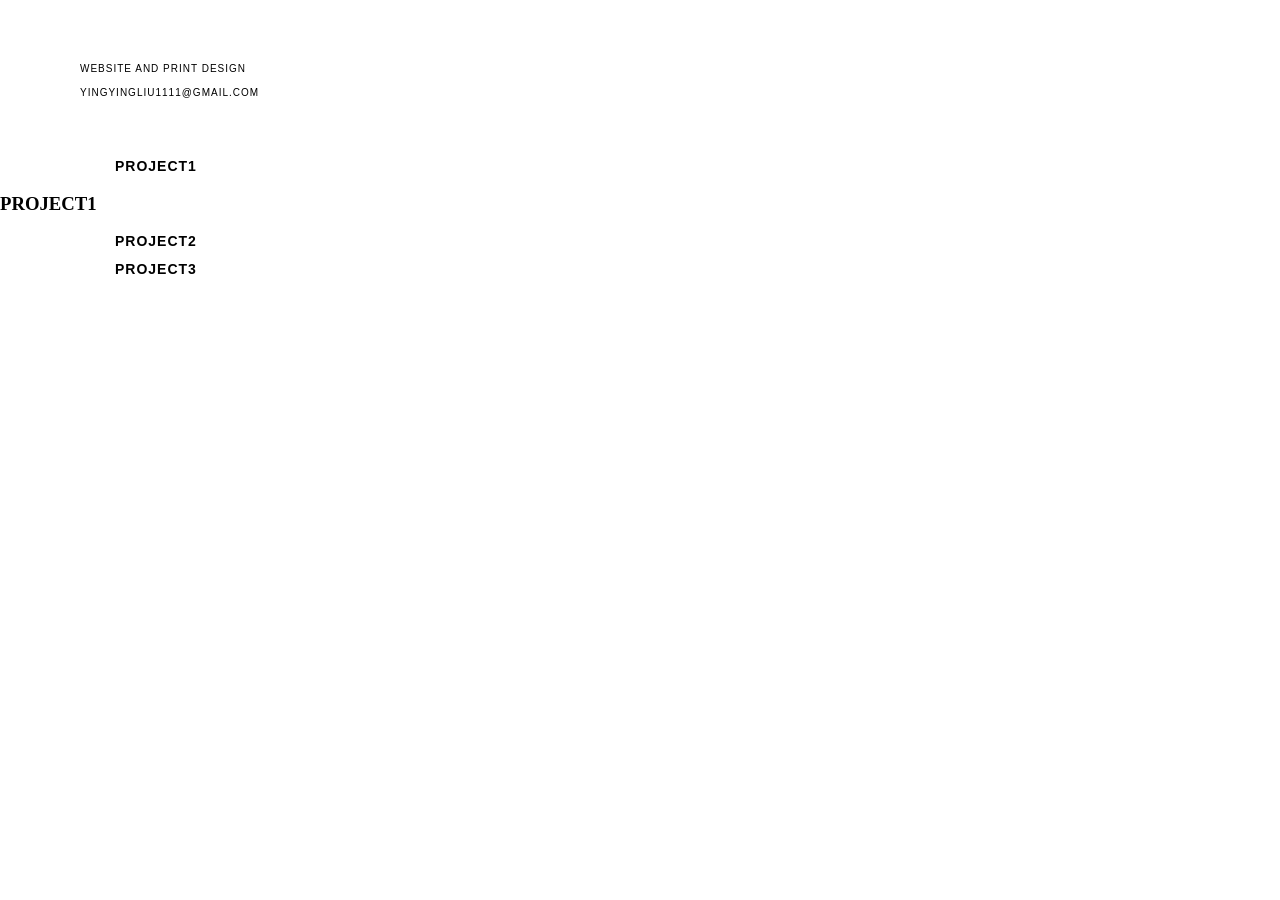
==== index.html @ c7cd2081 "new index created" ====
<html>
<head>
<head>
    <link rel="stylesheet" type="text/css" href="indexstyle.css">
    <title>Designer Ying</title>
    <script src="https://code.jquery.com/jquery-1.10.2.js"></script>
</head>
<body>
    <div id="headbar">
        <div id="info">
            <p>WEBSITE AND PRINT DESIGN</p>
            <p>YINGYINGLIU1111@GMAIL.COM</p>
        </div>
    </div>
   	<h2><a href="#">PROJECT1</a></h2>
   	   	<h3><a href="#">PROJECT1</a></h3>
	<h2><a href="#">PROJECT2</a></h2>
	<h2><a href="#">PROJECT3</a></h2>
</body>
---- indexstyle.css ----
body{
    margin: 0;
}
img{
    padding-left:60px;
    width: 60px;
    
}
#headbar{
    margin: 50px;
}
#topbar{
        display: inline-block;
}

p{
    color: black;
    font-family: sans-serif;
    font-size: 10px;
    font-weight: 400;
    line-height: 11px;
    vertical-align: top;
    letter-spacing: 1px;
    padding-top: 3px;
}
#line{
    width: 1px;
    height: 45px;
    background-color: black;
    display: inline-block;
    margin-left: 25px;
    vertical-align: top;
    margin-top: 8px;
}
#info{
    display: inline-block;
    vertical-align: top;
    padding-left:30px;
    vertical-align: top;
}

h2{
    color: black;
    font-family: sans-serif;
    font-size: 14px;
    letter-spacing: 1;
    font-weight: 600;
    text-decoration: none;
    padding-left:115px;
}
a:link {
    color: black;
    text-decoration: none;
}

a:visited {
    color: black;
    text-decoration: none;
}

a:hover {
    color: darkred;
    text-decoration: none;
}
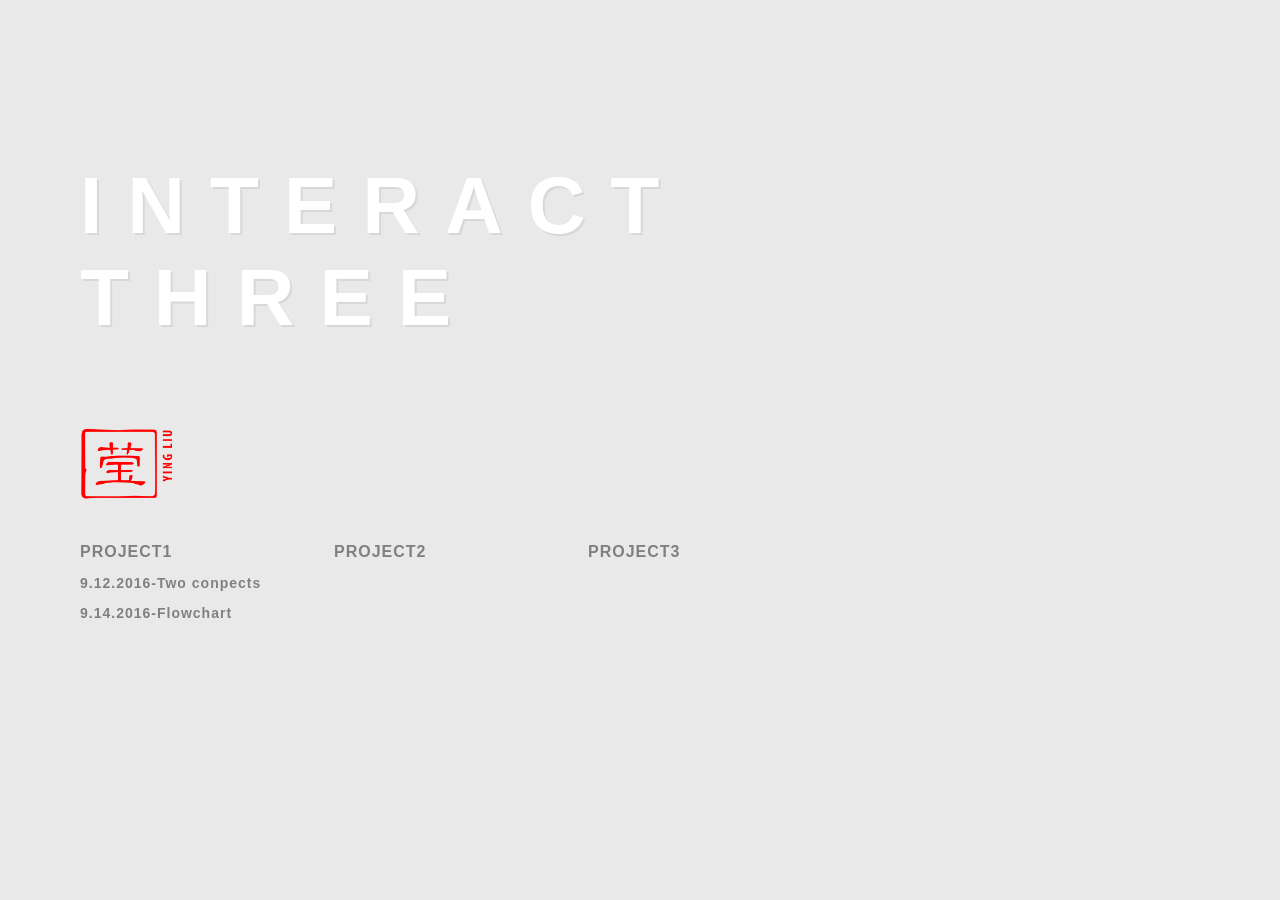
==== commit ccacc7d9: "styleing style-change css/html" ====
--- a/index.html
+++ b/index.html
@@ -6,14 +6,23 @@
     <script src="https://code.jquery.com/jquery-1.10.2.js"></script>
 </head>
 <body>
-    <div id="headbar">
-        <div id="info">
-            <p>WEBSITE AND PRINT DESIGN</p>
-            <p>YINGYINGLIU1111@GMAIL.COM</p>
-        </div>
+    <div id="big-text">
+    	<h1>INTERACT<br>THREE</h1>
     </div>
-   	<h2><a href="#">PROJECT1</a></h2>
-   	   	<h3><a href="#">PROJECT1</a></h3>
-	<h2><a href="#">PROJECT2</a></h2>
-	<h2><a href="#">PROJECT3</a></h2>
+    <div id="logobox">
+    	<img src="img/logo-red.png">
+    </div>
+    <div id="links">
+    	<div id="pro1-box">
+   			<h2>PROJECT1</h2>
+   			<h3><a href="#">9.12.2016-Two conpects</a></h3>
+   			<h3><a href="#">9.14.2016-Flowchart</a></h3>
+   		</div>
+   		<div id="pro2-box">
+	   		<h2>PROJECT2</h2>
+	   	</div>
+	   	<div id="pro3-box">
+		   	<h2>PROJECT3</h2>
+		 </div>
+    </div>
 </body>
--- a/indexstyle.css
+++ b/indexstyle.css
@@ -1,65 +1,78 @@
 body{
     margin: 0;
+    background-color: rgba(212,212,212,0.49);
 }
 img{
-    padding-left:60px;
-    width: 60px;
-    
+    width: 100px;
 }
-#headbar{
-    margin: 50px;
+#header{
+	padding-top: 80px;
 }
-#topbar{
-        display: inline-block;
+#logobox{
+    padding-top: 30px;
+    padding-left: 80px;
+    display: inline-block;
 }
-
-p{
-    color: black;
+#big-text{
+	text-align: left;
+}
+#links{
+	padding-top: 30px;
+	padding-left: 80px;
+	padding-bottom: 80px;
+}
+#pro1-box{
+	vertical-align: top;
+	display: inline-block;
+	width: 250px;
+}
+#pro2-box{
+	vertical-align: top;
+	display: inline-block;
+	width: 250px;
+	}
+#pro3-box{
+	vertical-align: top;
+	display: inline-block;
+	width: 250px;
+	}
+h1{
+    color: white;
     font-family: sans-serif;
-    font-size: 10px;
-    font-weight: 400;
-    line-height: 11px;
-    vertical-align: top;
-    letter-spacing: 1px;
-    padding-top: 3px;
+    text-shadow: 2px 2px 0px rgba(161,161,161,0.24);
+    font-size: 80px;
+    letter-spacing: 25;
+    font-weight: 800;
+    padding-left: 80px;
+    padding-top:160px;
 }
-#line{
-    width: 1px;
-    height: 45px;
-    background-color: black;
-    display: inline-block;
-    margin-left: 25px;
-    vertical-align: top;
-    margin-top: 8px;
+h2{
+	color: gray;    
+    font-family: sans-serif;
+    font-size: 16px;
+    letter-spacing: 1;
+    font-weight: 600;
+    text-decoration: none;
 }
-#info{
-    display: inline-block;
-    vertical-align: top;
-    padding-left:30px;
-    vertical-align: top;
-}
-
-h2{
-    color: black;
-    font-family: sans-serif;
+h3{
+	color: gray;    
+	font-family: sans-serif;
     font-size: 14px;
     letter-spacing: 1;
     font-weight: 600;
     text-decoration: none;
-    padding-left:115px;
 }
 a:link {
-    color: black;
+    color: gray;
+    text-decoration: none;
+}
+a:visited {
+    color:darkred;
+    text-decoration: none;
+}
+a:hover {
+    color: red;
     text-decoration: none;
 }
 
-a:visited {
-    color: black;
-    text-decoration: none;
-}
 
-a:hover {
-    color: darkred;
-    text-decoration: none;
-}
-
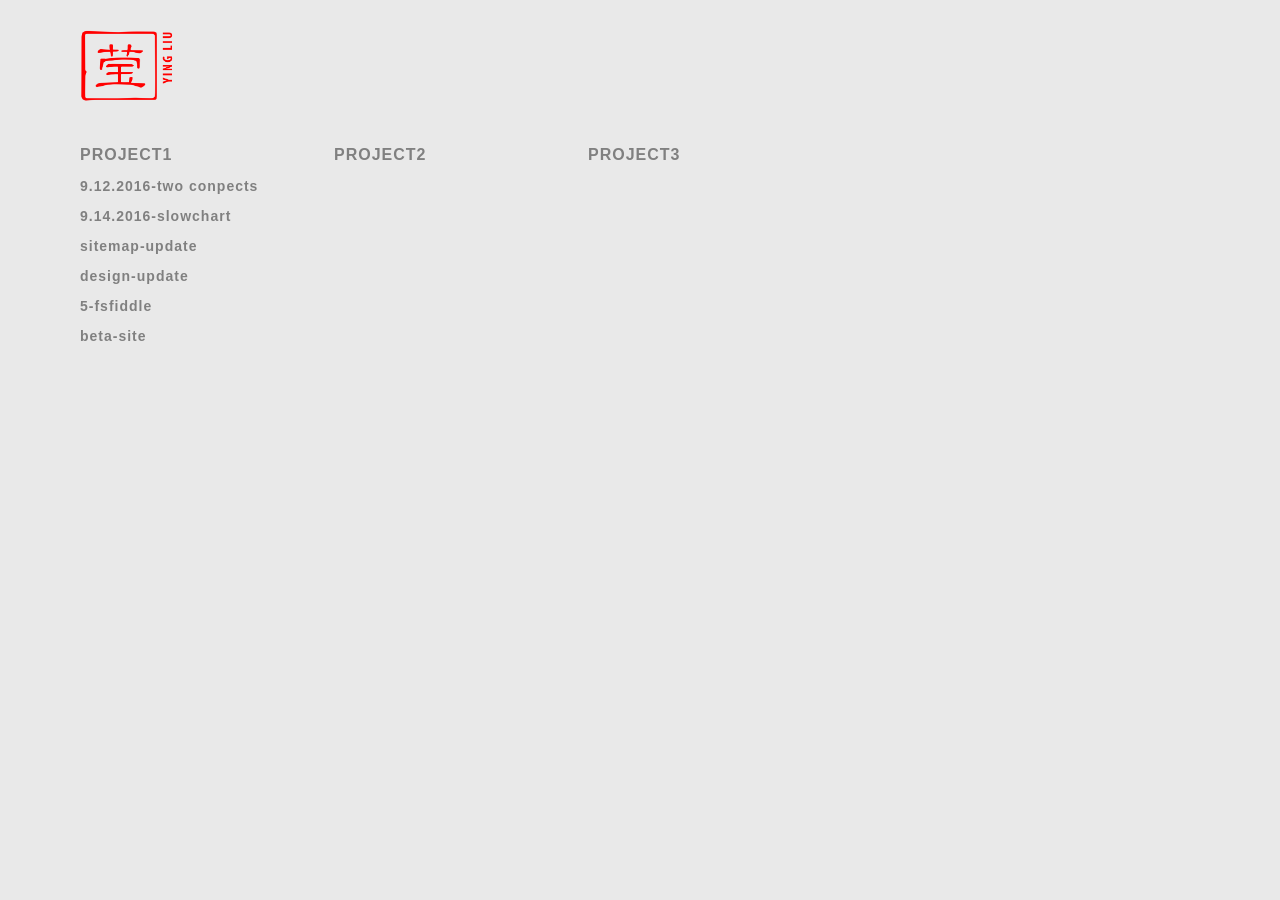
==== commit 61b31723: "god help us" ====
--- a/index.html
+++ b/index.html
@@ -1,22 +1,22 @@
 <html>
-<head>
 <head>
     <link rel="stylesheet" type="text/css" href="indexstyle.css">
     <title>Designer Ying</title>
     <script src="https://code.jquery.com/jquery-1.10.2.js"></script>
 </head>
 <body>
-    <div id="big-text">
-    	<h1>INTERACT<br>THREE</h1>
-    </div>
     <div id="logobox">
     	<img src="img/logo-red.png">
     </div>
     <div id="links">
     	<div id="pro1-box">
    			<h2>PROJECT1</h2>
-   			<h3><a href="#">9.12.2016-Two conpects</a></h3>
-   			<h3><a href="#">9.14.2016-Flowchart</a></h3>
+   			<h3><a href="links/9.12/main.html">9.12.2016-two conpects</a></h3>
+   			<h3><a href="links/9.14/main.html">9.14.2016-slowchart</a></h3>
+   			<h3><a href="links/9.14/main.html">sitemap-update</a></h3>
+   			<h3><a href="links/9.14/main.html">design-update</a></h3>
+   			<h3><a href="links/9.14/main.html">5-fsfiddle</a></h3>
+   			<h3><a href="links/beta/main.html">beta-site</a></h3>
    		</div>
    		<div id="pro2-box">
 	   		<h2>PROJECT2</h2>
@@ -25,4 +25,5 @@
 		   	<h2>PROJECT3</h2>
 		 </div>
     </div>
-</body>+</body>
+</html>
--- a/indexstyle.css
+++ b/indexstyle.css
@@ -12,9 +12,6 @@
     padding-top: 30px;
     padding-left: 80px;
     display: inline-block;
-}
-#big-text{
-	text-align: left;
 }
 #links{
 	padding-top: 30px;
@@ -67,7 +64,7 @@
     text-decoration: none;
 }
 a:visited {
-    color:darkred;
+    color: gray;
     text-decoration: none;
 }
 a:hover {
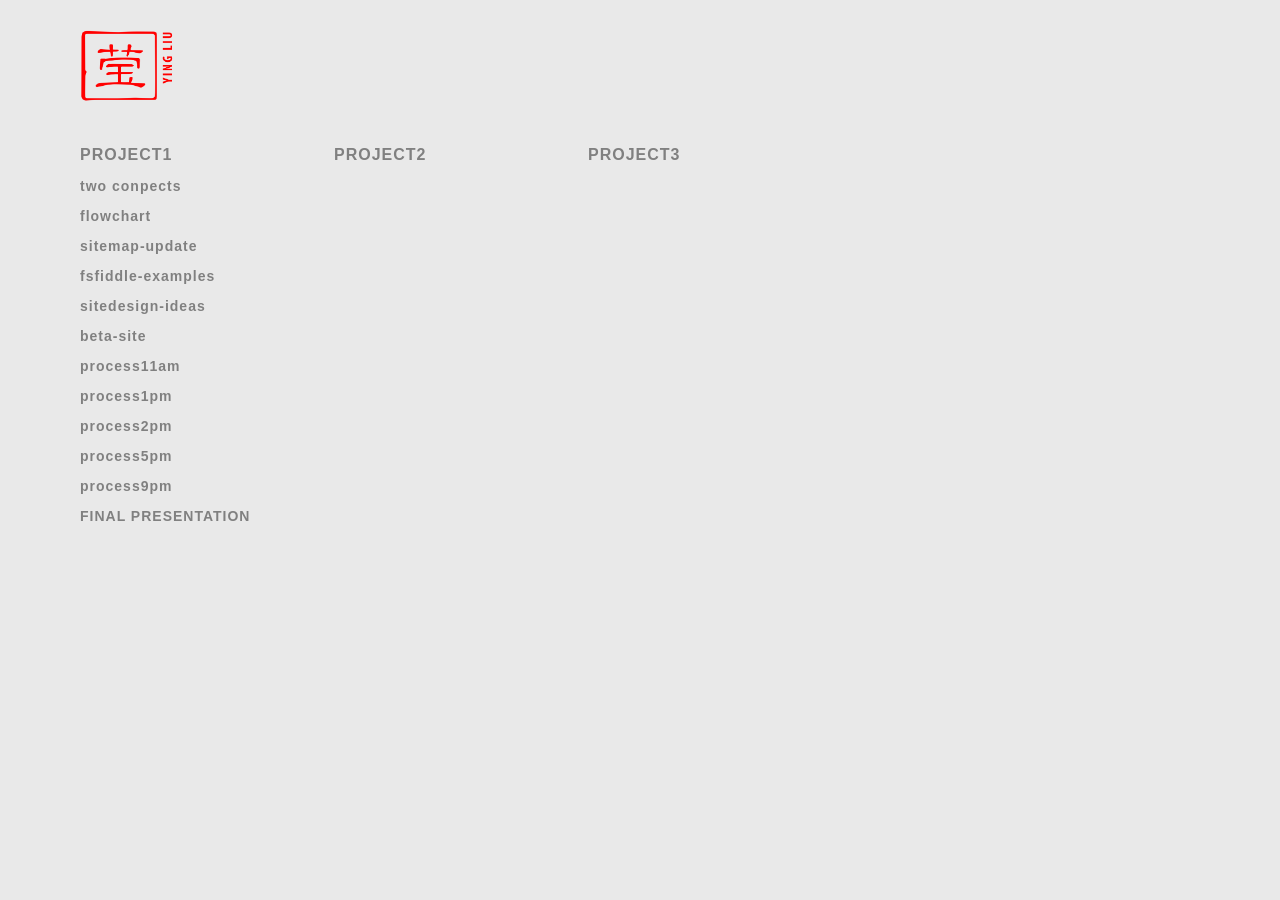
==== commit 4dcf0390: "fdgfnfnf" ====
--- a/index.html
+++ b/index.html
@@ -11,12 +11,18 @@
     <div id="links">
     	<div id="pro1-box">
    			<h2>PROJECT1</h2>
-   			<h3><a href="links/9.12/main.html">9.12.2016-two conpects</a></h3>
-   			<h3><a href="links/9.14/main.html">9.14.2016-slowchart</a></h3>
-   			<h3><a href="links/9.14/main.html">sitemap-update</a></h3>
-   			<h3><a href="links/9.14/main.html">design-update</a></h3>
-   			<h3><a href="links/9.14/main.html">5-fsfiddle</a></h3>
-   			<h3><a href="links/beta/main.html">beta-site</a></h3>
+   			<h3><a href="links/9.12/index.html">two conpects</a></h3>
+   			<h3><a href="links/9.14/index.html">flowchart</a></h3>
+   			<h3><a href="links/sitemap-update/index.html">sitemap-update</a></h3>
+   			<h3><a href="links/jsfiddle/index.html">fsfiddle-examples</a></h3>
+   			<h3><a href="links/sitedesign-ideas/index.html">sitedesign-ideas</a></h3>
+   			<h3><a href="links/beta/index.html">beta-site</a></h3>
+   			<h3><a href="links/11am/index.html">process11am</a></h3>
+   			<h3><a href="links/1pm/index.html">process1pm</a></h3>
+   			<h3><a href="links/2pm/index.html">process2pm</a></h3>
+   			<h3><a href="links/5pm/index.html">process5pm</a></h3>
+   			<h3><a href="links/9pm/index.html">process9pm</a></h3>
+   			<h3><a href="links/final-site/index.html">FINAL PRESENTATION</a></h3>
    		</div>
    		<div id="pro2-box">
 	   		<h2>PROJECT2</h2>
